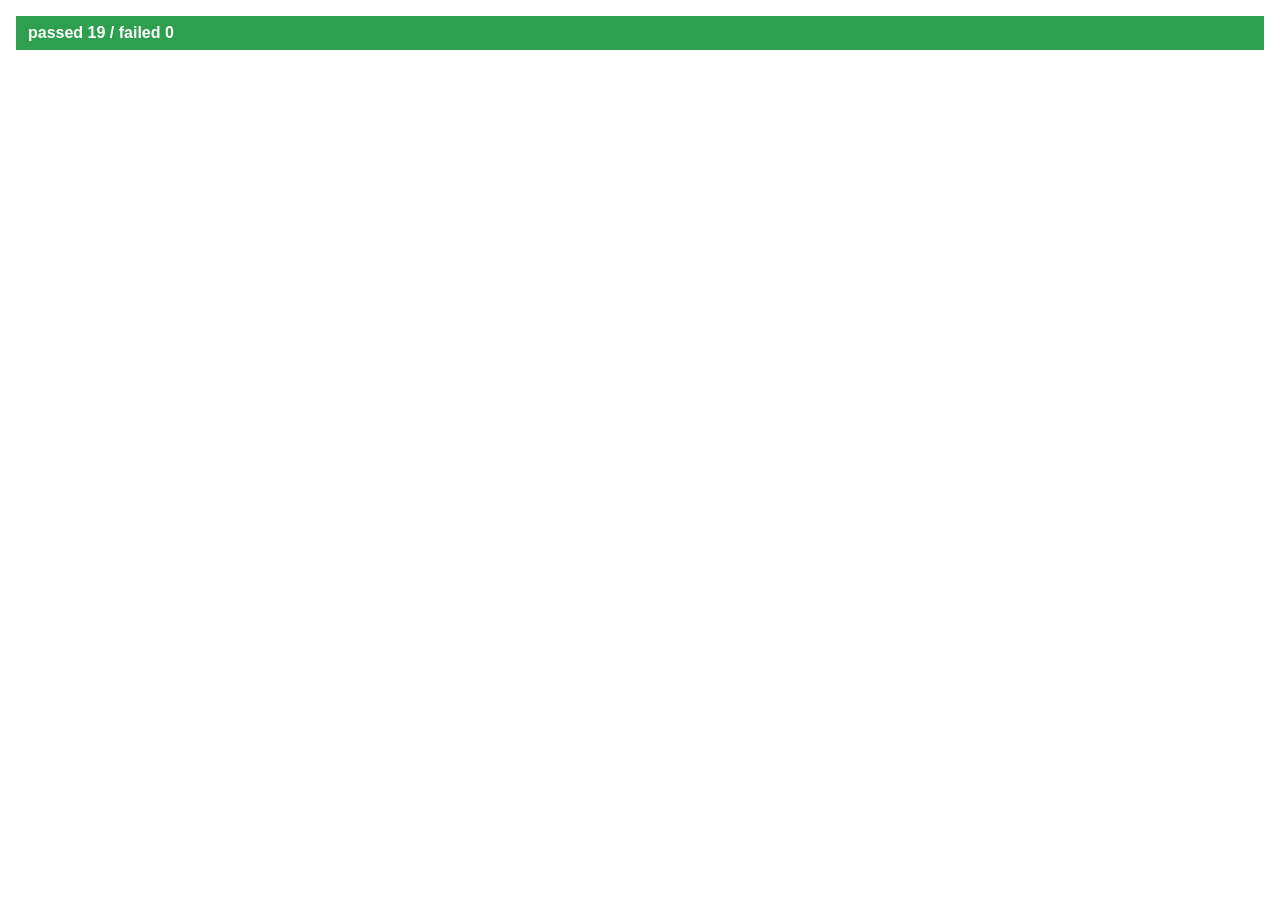
==== tests/test.html @ 081027c3 "feat: リバーシエンジンと標準ルールを実装 Co-Authored-By: Claude Opus 5.5 <noreply@anthropic.com>" ====
<!DOCTYPE html>
<html lang="ja">
<head>
<meta charset="utf-8">
<title>tests</title>
<style>
  body { font-family: sans-serif; margin: 16px; }
  #summary { padding: 8px 12px; color: #fff; font-weight: bold; }
  #summary.ok { background: #2e9e4f; }
  #summary.ng { background: #d33; }
  li { color: #b00; margin: 4px 0; white-space: pre-wrap; }
</style>
</head>
<body>
<div id="summary">running...</div>
<ul id="failures"></ul>
<script src="../js/core/namespace.js"></script>
<script src="test-runner.js"></script>
<script src="../js/core/event-bus.js"></script>
<script src="../js/core/storage.js"></script>
<script src="../js/config/version.js"></script>
<script src="../js/config/constants.js"></script>
<script src="../js/data/rulesets.js"></script>
<script src="../js/engine/reversi-engine.js"></script>
<script src="core.test.js"></script>
<script src="engine.test.js"></script>
<script>
  Otc.Test.run().then(function (r) {
    var s = document.getElementById('summary');
    s.className = r.failed === 0 ? 'ok' : 'ng';
    s.textContent = 'passed ' + r.passed + ' / failed ' + r.failed;
    var ul = document.getElementById('failures');
    r.failures.forEach(function (f) {
      var li = document.createElement('li');
      li.textContent = f.name + ': ' + f.message;
      ul.appendChild(li);
    });
  });
</script>
</body>
</html>
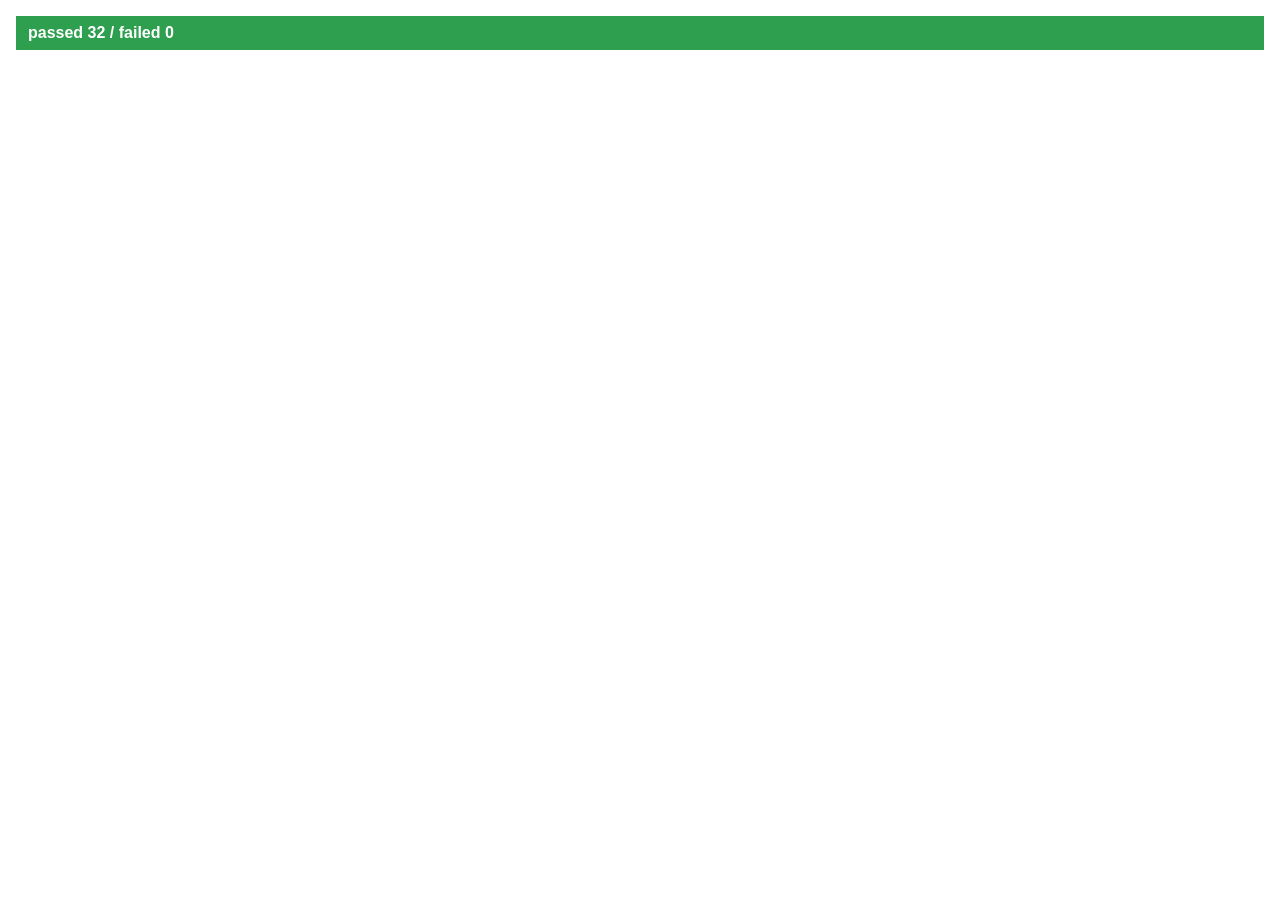
==== commit 9ccb7ba6: "feat: AI の評価関数とアルファベータ探索を実装 Co-Authored-By: Claude Opus 5.5 <noreply@anthropic.com>" ====
--- a/tests/test.html
+++ b/tests/test.html
@@ -22,8 +22,10 @@
 <script src="../js/config/constants.js"></script>
 <script src="../js/data/rulesets.js"></script>
 <script src="../js/engine/reversi-engine.js"></script>
+<script src="../js/engine/reversi-ai.js"></script>
 <script src="core.test.js"></script>
 <script src="engine.test.js"></script>
+<script src="ai.test.js"></script>
 <script>
   Otc.Test.run().then(function (r) {
     var s = document.getElementById('summary');
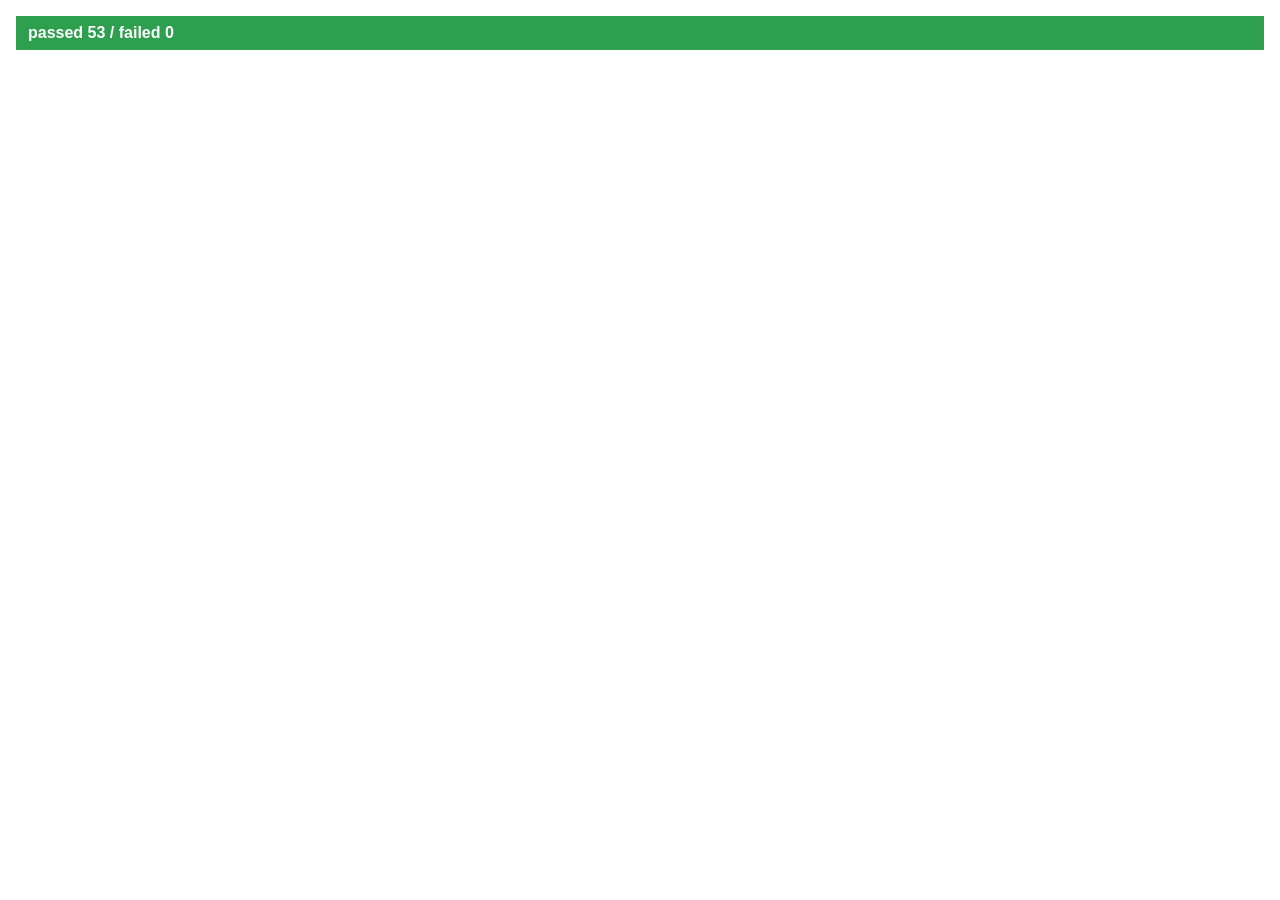
==== commit f553f664: "feat: 感情判定を実装し ΔE しきい値を測定 Co-Authored-By: Claude Sonnet 5.5 <noreply@anthropic.com>" ====
--- a/tests/test.html
+++ b/tests/test.html
@@ -23,9 +23,11 @@
 <script src="../js/data/rulesets.js"></script>
 <script src="../js/engine/reversi-engine.js"></script>
 <script src="../js/engine/reversi-ai.js"></script>
+<script src="../js/game/reaction-engine.js"></script>
 <script src="core.test.js"></script>
 <script src="engine.test.js"></script>
 <script src="ai.test.js"></script>
+<script src="reaction.test.js"></script>
 <script>
   Otc.Test.run().then(function (r) {
     var s = document.getElementById('summary');
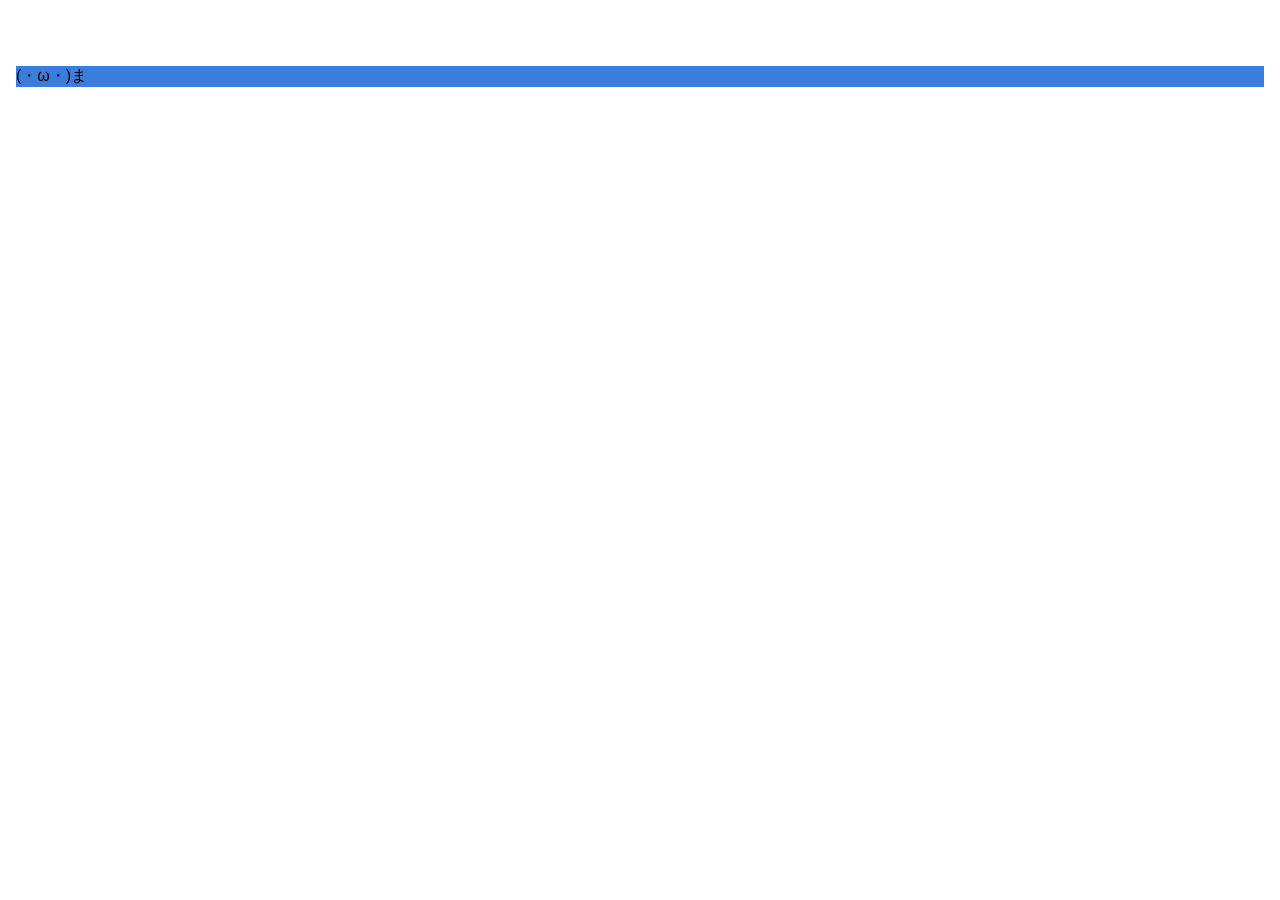
==== commit cc63de9f: "feat: キャラ定義とセリフ選択と画像解決を実装 Co-Authored-By: Claude Opus 5.5 <noreply@anthropic.com>" ====
--- a/tests/test.html
+++ b/tests/test.html
@@ -20,14 +20,19 @@
 <script src="../js/core/storage.js"></script>
 <script src="../js/config/version.js"></script>
 <script src="../js/config/constants.js"></script>
+<script src="../js/data/characters.js"></script>
 <script src="../js/data/rulesets.js"></script>
 <script src="../js/engine/reversi-engine.js"></script>
 <script src="../js/engine/reversi-ai.js"></script>
 <script src="../js/game/reaction-engine.js"></script>
+<script src="../js/game/line-picker.js"></script>
+<script src="../js/ui/character-manager.js"></script>
 <script src="core.test.js"></script>
 <script src="engine.test.js"></script>
 <script src="ai.test.js"></script>
 <script src="reaction.test.js"></script>
+<script src="characters.test.js"></script>
+<script src="character-dom.test.js" data-browser-only></script>
 <script>
   Otc.Test.run().then(function (r) {
     var s = document.getElementById('summary');
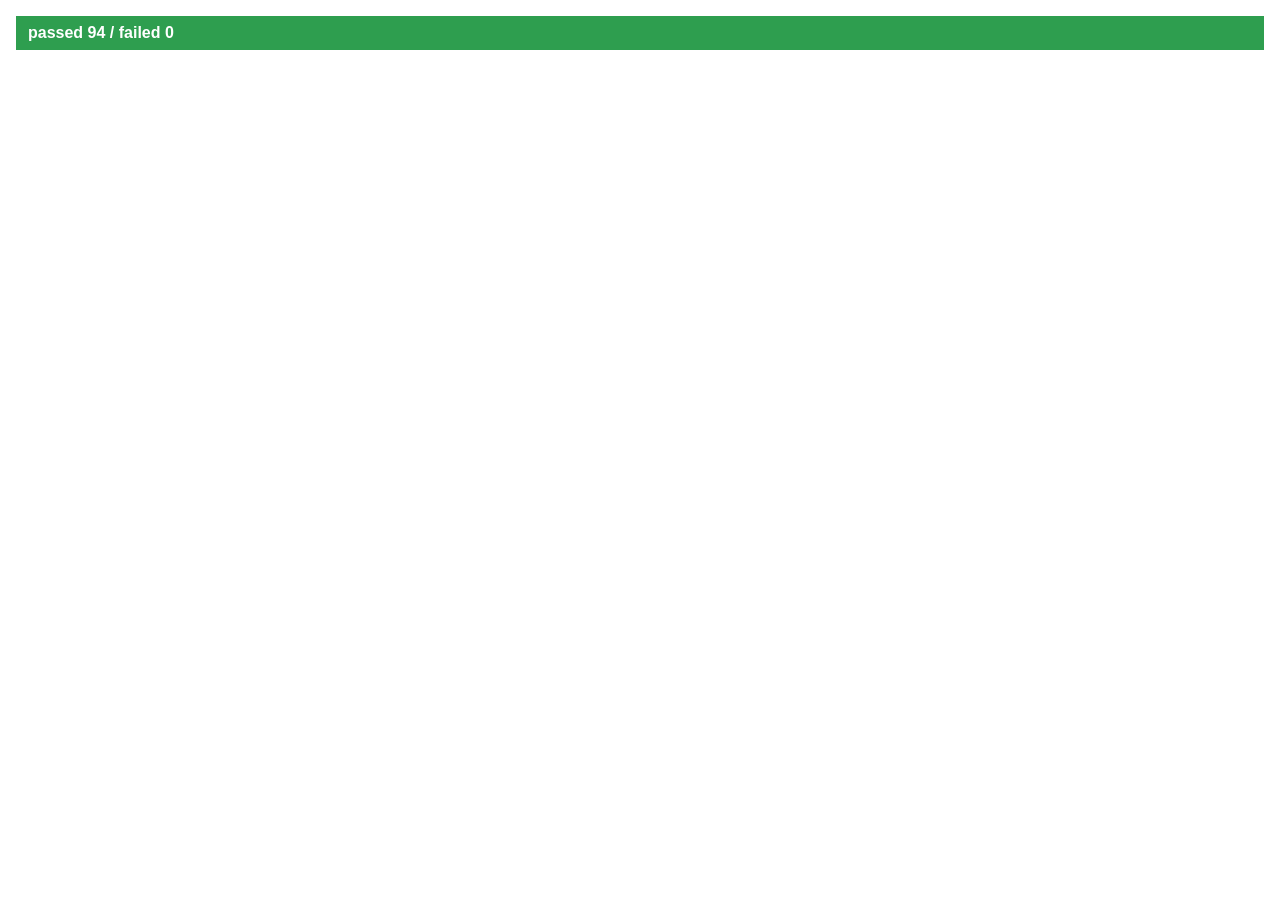
==== commit 9d3f22b0: "feat: 対局進行と Undo/Redo 履歴を実装 Co-Authored-By: Claude Opus 5.5 <noreply@anthropic.com>" ====
--- a/tests/test.html
+++ b/tests/test.html
@@ -26,12 +26,14 @@
 <script src="../js/engine/reversi-ai.js"></script>
 <script src="../js/game/reaction-engine.js"></script>
 <script src="../js/game/line-picker.js"></script>
+<script src="../js/game/game-controller.js"></script>
 <script src="../js/ui/character-manager.js"></script>
 <script src="core.test.js"></script>
 <script src="engine.test.js"></script>
 <script src="ai.test.js"></script>
 <script src="reaction.test.js"></script>
 <script src="characters.test.js"></script>
+<script src="controller.test.js"></script>
 <script src="character-dom.test.js" data-browser-only></script>
 <script>
   Otc.Test.run().then(function (r) {
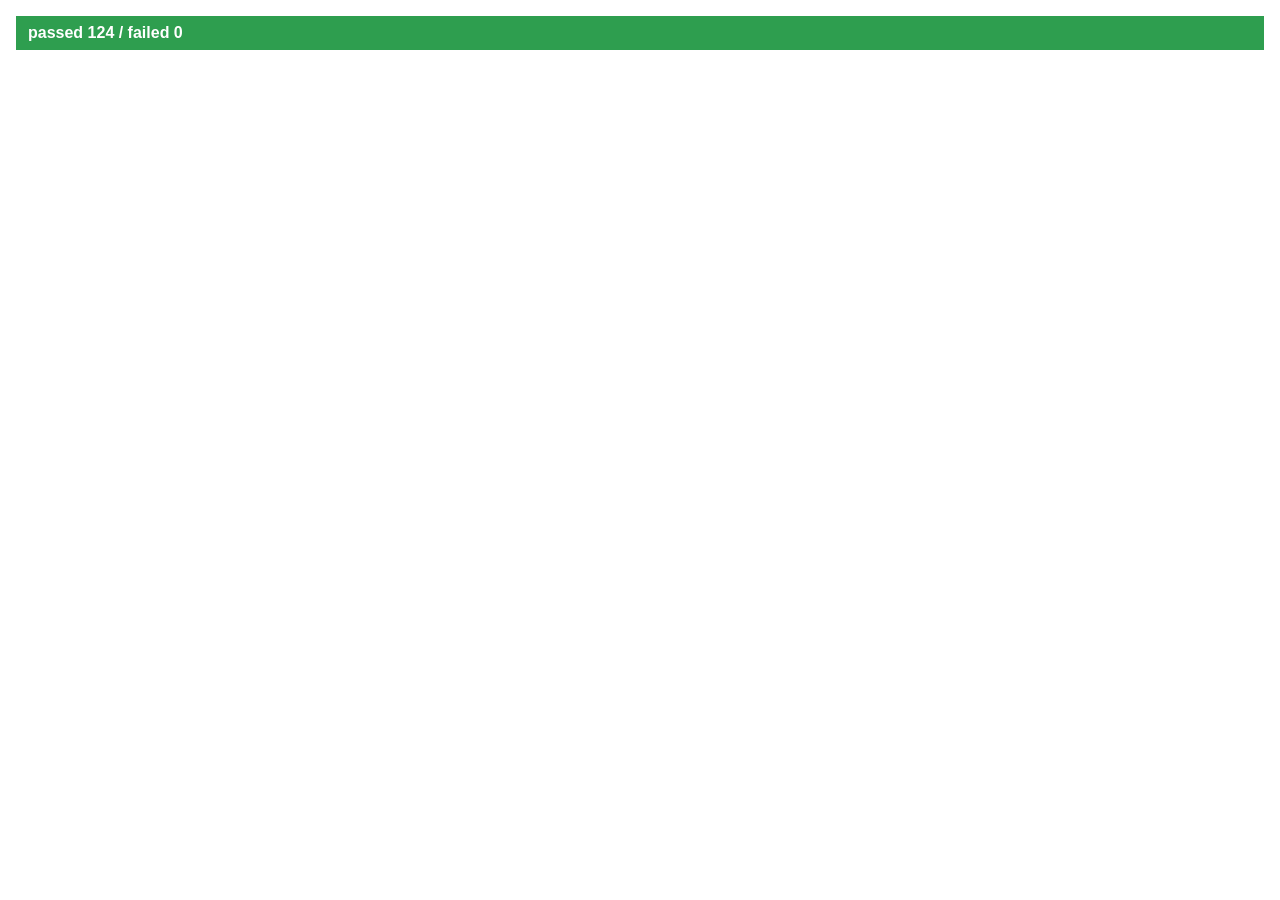
==== commit 7ec2cbfb: "feat: Web Audio の効果音を実装 Co-Authored-By: Claude Opus 5.5 <noreply@anthropic.com>" ====
--- a/tests/test.html
+++ b/tests/test.html
@@ -27,6 +27,7 @@
 <script src="../js/game/reaction-engine.js"></script>
 <script src="../js/game/line-picker.js"></script>
 <script src="../js/game/game-controller.js"></script>
+<script src="../js/audio/sound-synthesizer.js"></script>
 <script src="../js/ui/character-manager.js"></script>
 <script src="core.test.js"></script>
 <script src="engine.test.js"></script>
@@ -34,6 +35,7 @@
 <script src="reaction.test.js"></script>
 <script src="characters.test.js"></script>
 <script src="controller.test.js"></script>
+<script src="sound.test.js"></script>
 <script src="character-dom.test.js" data-browser-only></script>
 <script>
   Otc.Test.run().then(function (r) {
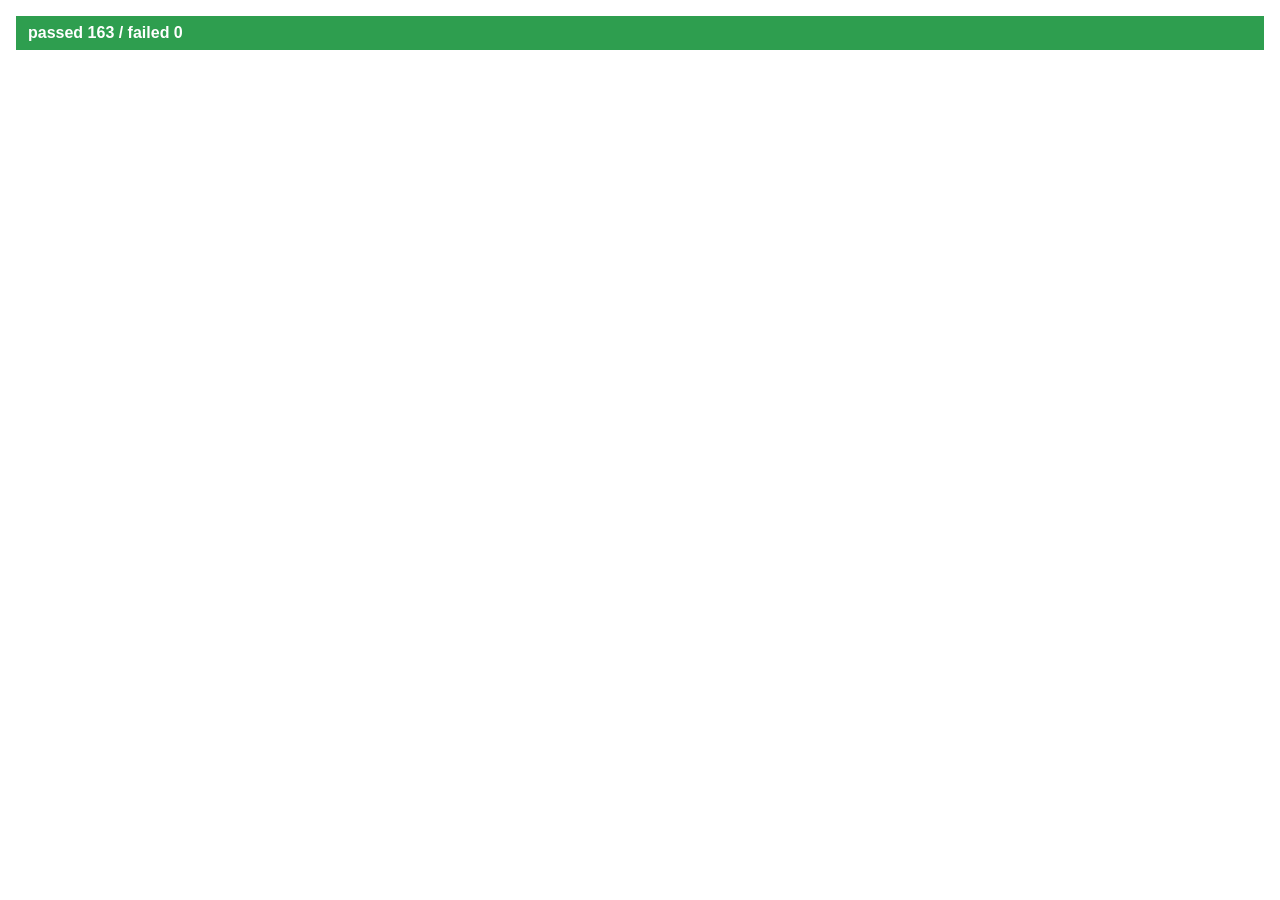
==== commit 3aef09fd: "feat: 4人対戦のルール（FourEngine）を追加 Co-Authored-By: Claude Opus 5.5 <noreply@anthropic.com>" ====
--- a/tests/test.html
+++ b/tests/test.html
@@ -24,6 +24,7 @@
 <script src="../js/data/rulesets.js"></script>
 <script src="../js/engine/reversi-engine.js"></script>
 <script src="../js/engine/reversi-ai.js"></script>
+<script src="../js/engine/four-engine.js"></script>
 <script src="../js/game/reaction-engine.js"></script>
 <script src="../js/game/line-picker.js"></script>
 <script src="../js/game/game-controller.js"></script>
@@ -31,6 +32,7 @@
 <script src="../js/ui/character-manager.js"></script>
 <script src="core.test.js"></script>
 <script src="engine.test.js"></script>
+<script src="four.test.js"></script>
 <script src="ai.test.js"></script>
 <script src="reaction.test.js"></script>
 <script src="characters.test.js"></script>
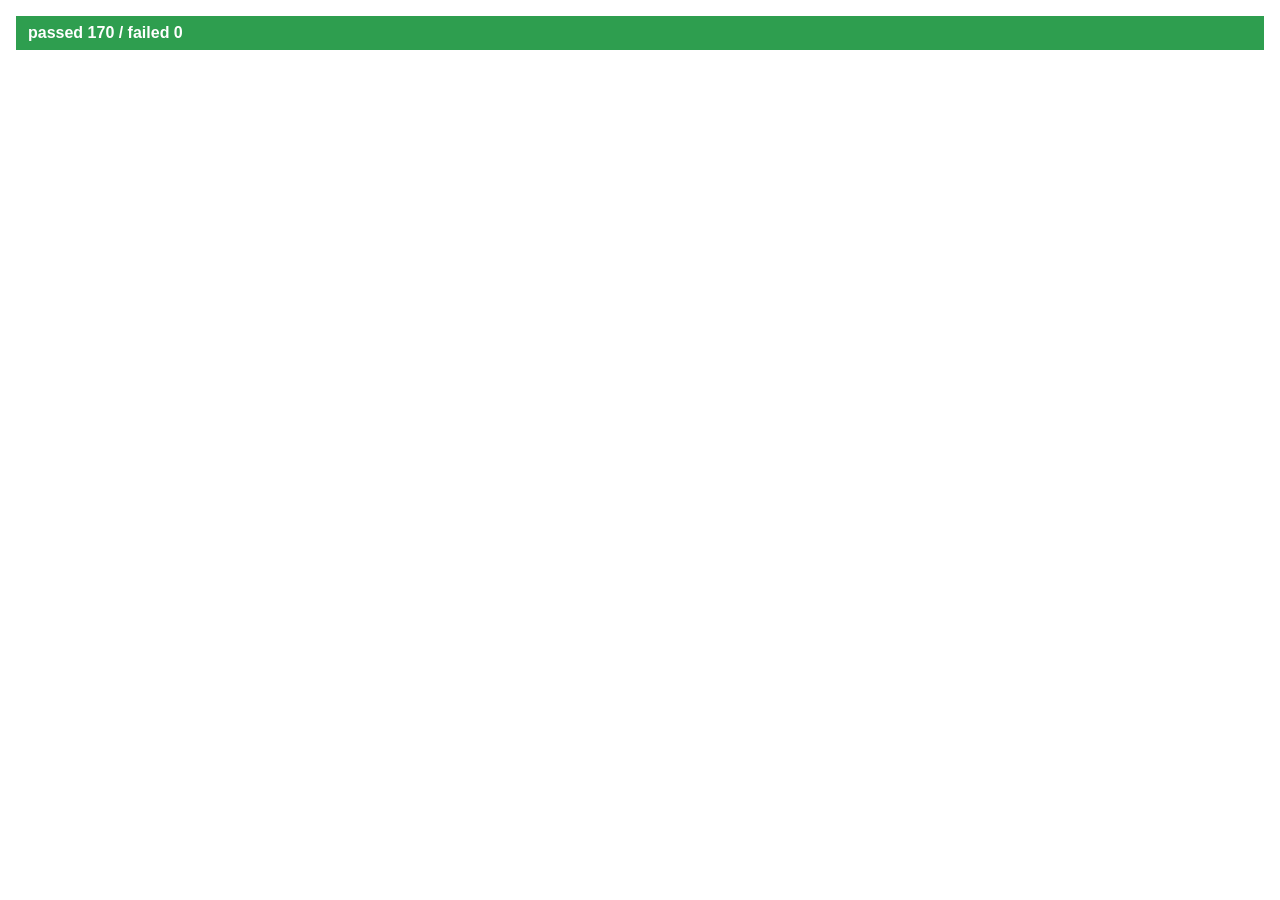
==== commit 5dd10779: "feat: 4人対戦の CPU（FourAI）を追加 Co-Authored-By: Claude Opus 5.5 <noreply@anthropic.com>" ====
--- a/tests/test.html
+++ b/tests/test.html
@@ -25,6 +25,7 @@
 <script src="../js/engine/reversi-engine.js"></script>
 <script src="../js/engine/reversi-ai.js"></script>
 <script src="../js/engine/four-engine.js"></script>
+<script src="../js/engine/four-ai.js"></script>
 <script src="../js/game/reaction-engine.js"></script>
 <script src="../js/game/line-picker.js"></script>
 <script src="../js/game/game-controller.js"></script>
